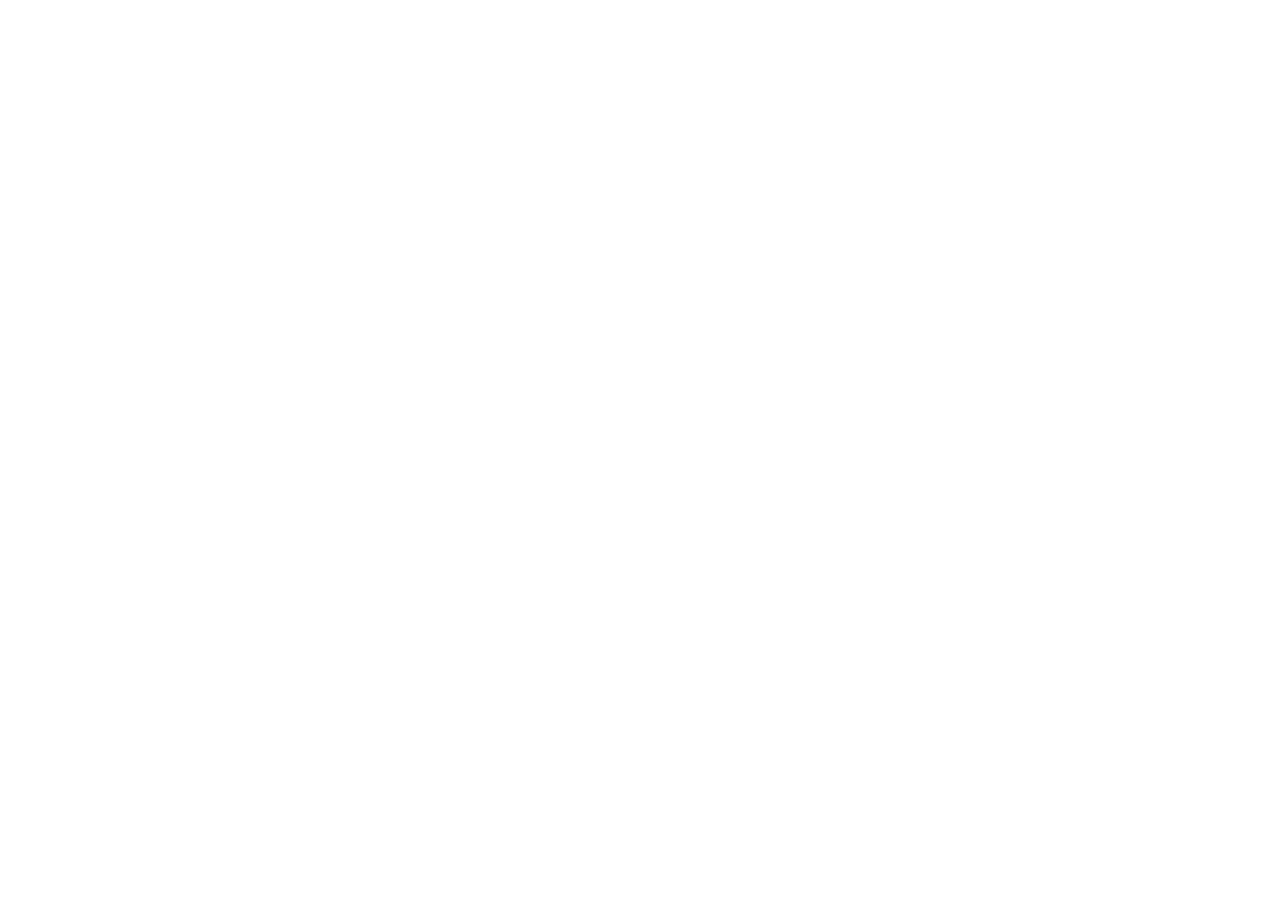
==== site/index.html @ a62a7d8d "My First Page." ====
<!DOCTYPE html>
<html lang="en">
<head>
    <meta charset="UTF-8">
    <meta name="viewport" content="width=device-width, initial-scale=1.0">
    <meta http-equiv="X-UA-Compatible" content="ie=edge">
    <title>Helllooooo</title>
</head>
<body>
    
</body>
</html>
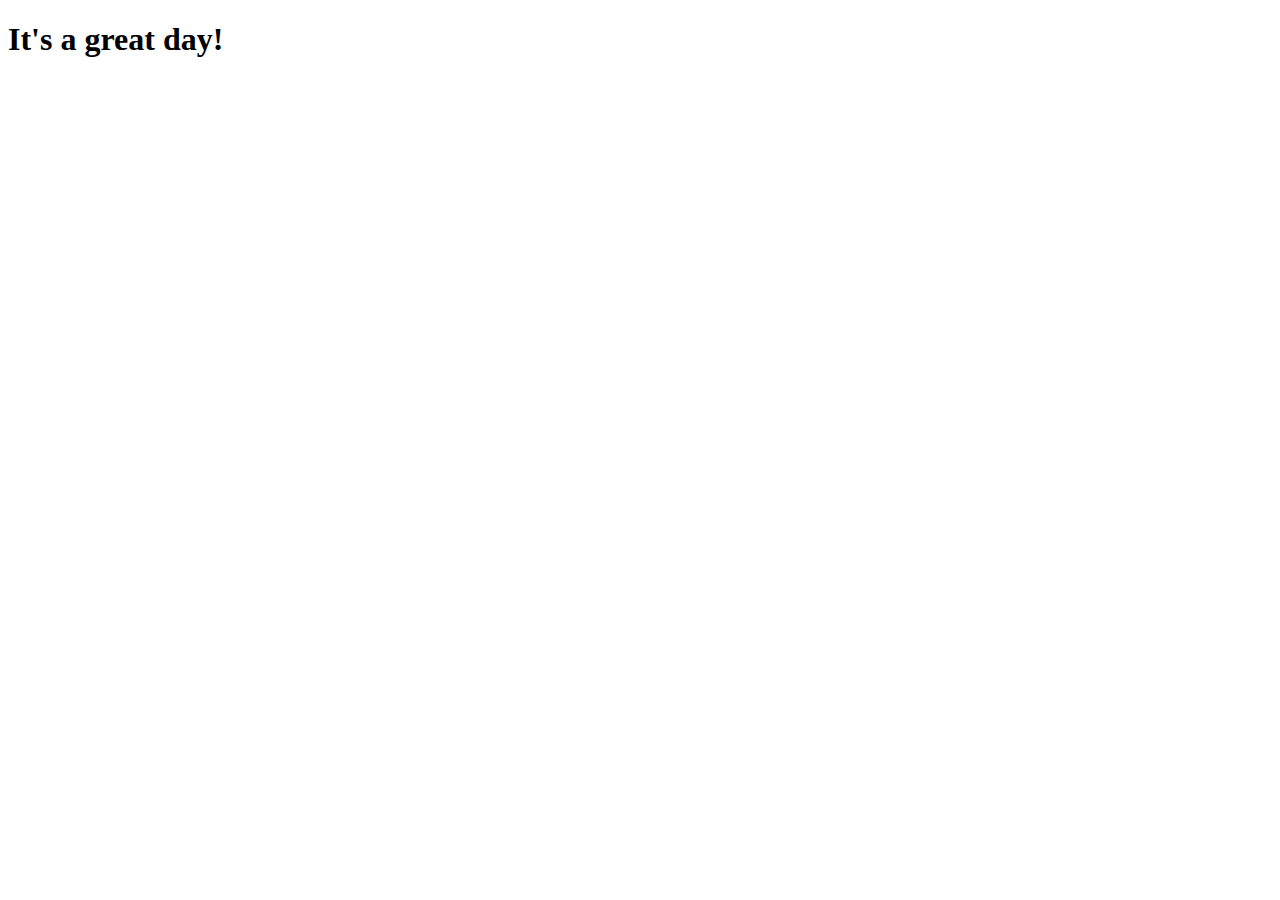
==== commit 51e2c25e: "Small addition" ====
--- a/site/index.html
+++ b/site/index.html
@@ -7,6 +7,6 @@
     <title>Helllooooo</title>
 </head>
 <body>
-    
+    <h1>It's a great day!</h1>
 </body>
 </html>